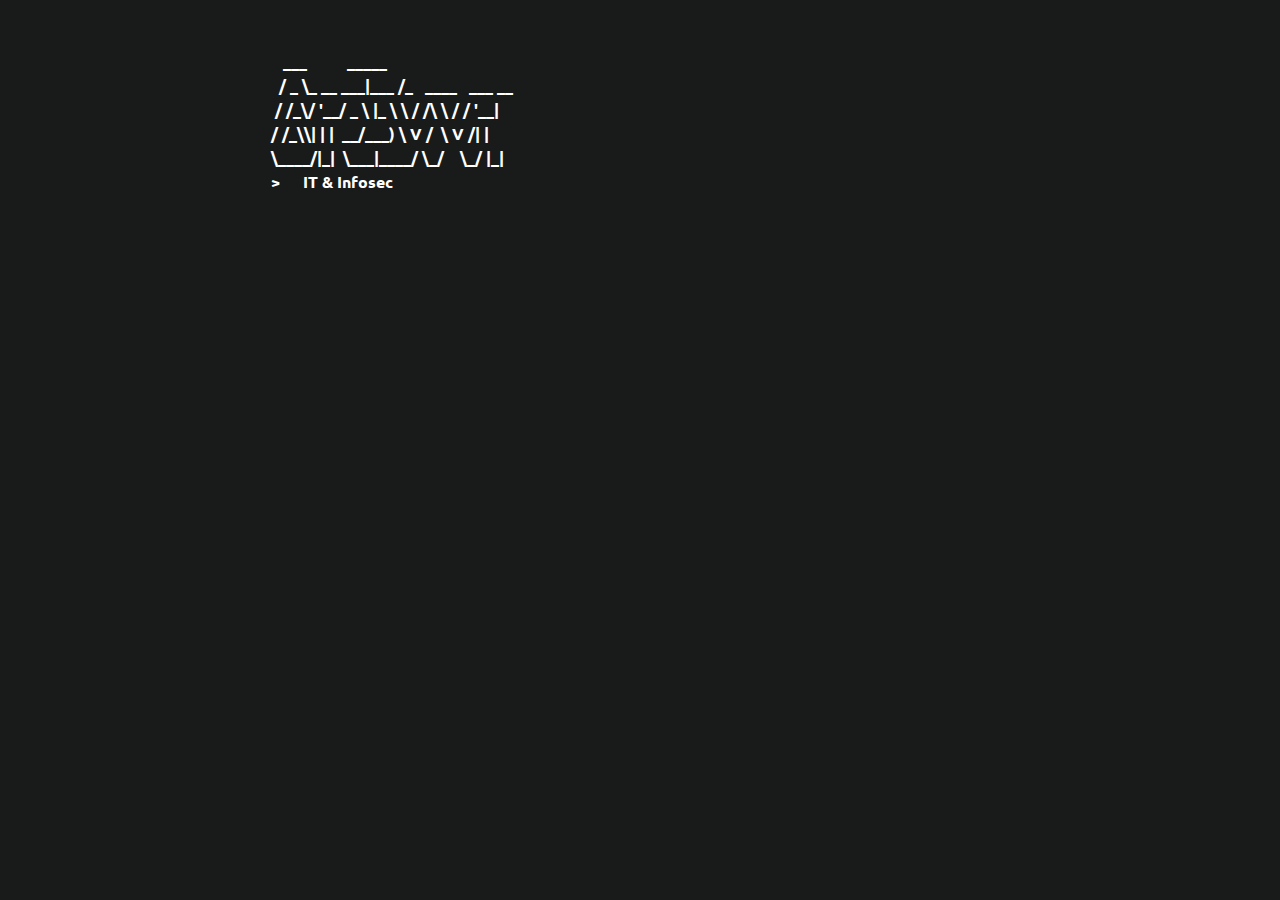
==== index.html @ 74f1b4e8 "Update index.html" ====
<!DOCTYPE html>
<html lang="en">
<head>
  <meta charset="UTF-8">
  <meta name="viewport" content="width=device-width, initial-scale=1.0">
  <meta http-equiv="X-UA-Compatible" content="ie=edge">
  <link rel="icon" type="image/png" href="/favicon.png">
  <link rel="stylesheet" type="text/css" href="/css/style.css">
  <link rel="preconnect" href="https://fonts.gstatic.com">
  <link rel="stylesheet" type="text/css" href="http://fonts.googleapis.com/css?family=Ubuntu:regular,bold&subset=Latin" rel="stylesheet" > 
  <link rel="preconnect" href="https://fonts.gstatic.com">
<title>Gre3vvr</title>
</head>

<pre style="font-family:'Ubuntu';color:#ffffff;text-align:left;font-weight:1000">
   ___          _____                  
  / _ \_ __ ___|___ /_   ____   ___ __ 
 / /_\/ '__/ _ \ |_ \ \ / /\ \ / / '__|
/ /_\\| | |  __/___) \ V /  \ V /| |   
\____/|_|  \___|____/ \_/    \_/ |_|  
>	IT & Infosec</pre>
---- css/style.css ----
html {
  font-size: 100%;
  overflow-y: scroll;
  -webkit-text-size-adjust: 100%;
  -ms-text-size-adjust: 100%;
}

body {
  font-family: 'Ubuntu', sans-serif;
  color: #ffffff;
  background-color: #191a1a;
  font-size: 12px;
  line-height: 1.5em;
  padding: 1em;
  margin-left: auto;
  margin-right: auto;
  max-width: 60%;
  align: center;
}

a {
  color:#98971a;
}

/* a:visited { */
/*   color: #b8bb26; */
/* } */

a:hover {
  color:#8ec07c;
  cursor:pointer;
}

a:active {
  color: #faa700;
}

a:focus {
  outline: thin dotted;
}

a:hover,
a:active {
  outline: 0;
}

::-moz-selection {
  background: #ffa86a;
  color: #000;
}

::selection {
  background: #ffa86a;
  color: #000;
}

a::-moz-selection {
  background: #ffa86a;
  color: #0645ad;
}

a::selection {
  background: #ffa86a;
  color: #0645ad;
}

p {
  font-size: 0.9em;
  margin: 1em 0;
  text-align: left;
}

p > img {
    display: block;
    margin-left: auto;
    margin-right: auto;
}

.figure {
  text-align: center;
  margin: 0 auto;
}

img {
  max-width: 100%;
	border:5px solid #fff;
    align: center;
}


h1,
h2,
h3,
h4,
h5,
h6 {
  font-family: 'Courier Prime', monospace, sans-serif;
  color: #ff6666;
  line-height: 1em;
}

h1 > a {
    all: unset;
    color: inherit;
}

h1::before {
    content: "# "
}
h2::before {
    content: "## "
}

h4,
h5,
h6 {
  font-weight: bold;
}

h1 {
    font-size: 1.5em;
	padding-top: 1em;
	padding-bottom: 0.5em;
	border-bottom: 1px solid #282828;
}

h2 {
  font-size: 1.3em;
	padding-top: 0.5em;
	padding-bottom: 0.3em;
	border-bottom: 1px solid #282828;
}

h3 {
  font-size: 1em;
}

h4 {
  font-size: 1em;
}

h5 {
  font-size: 0.9em;
}

h6 {
  font-size: 0.9em;
}

blockquote {
    color: #ffa64d;
    border-left: 3px solid #ffa64d;
    padding-left: 20px;
}

hr {
  display: block;
  border: 0;
  border-top: 1px solid #aaa;
  border-bottom: 1px solid #eee;
  margin: 1em 0;
  padding: 0;
}

code,
kbd,
samp {
    font-family: Cousine, monospace;
    font-size: 0.95em;
    white-space : pre !important;
    background:#252727;
    color:#ffa64d;
    margin:0 2px;
    border-radius: 5px;
    padding: 3px;

}

.sourceCode {
    font-size: 0.95em;
    font-family: Fira Mono;
    /* background: #1c1b19; */
    background: #202222;
    color: #e5d09a;
}

.sourceCode pre {
    padding: 20px 20px 20px 20px;
}

pre {
    word-wrap: break-word;
    background-color: transparent;
    padding: 10px 15px;
    border-radius: 0px;
    overflow: auto;
}

b,
strong {
  font-weight: bold;
}

dfn {
  font-style: italic;
}

ins {
  background: #ff9;
  color: #000;
  text-decoration: none;
}

mark {
  background: #ff0;
  color: #000;
  font-style: italic;
  font-weight: bold;
}

sub,
sup {
  font-size: 75%;
  line-height: 0;
  position: relative;
  vertical-align: baseline;
}

sup {
  top: -0.5em;
}

sub {
  bottom: -0.25em;
}

ul,
ol {
  margin-left: 1em 0;
  padding: 0 0 0 2em;
}


li p:last-child {
  margin: 0;
}

dd {
  margin: 0 0 0 2em;
}

img {
	border:1px solid #333;
  -ms-interpolation-mode: bicubic;
  vertical-align: middle;
  align: center;
}

table {
  border-collapse: collapse;
  border-spacing: 0;
}

td {
  vertical-align: top;
}

@media only screen and (max-width: 1020px) {
  body {
    font-size: 14px;
    margin-left: 0%;
    max-width: 100%;
  }
  .logo {
      max-height: 100px
  }
}

@media only screen and (max-width: 5000px) {
  body {
    font-size: 16px;
  }
  .logo {
      max-height: 100px;
  }
  article {
      margin: 0px 0;
  }
}

@media print {
  * {
    background: transparent !important;
    color: black !important;
    filter: none !important;
    -ms-filter: none !important;
  }

  body {
    font-size: 12pt;
    max-width: 100%;
  }

  a,
  a:visited {
    text-decoration: underline;
  }

  hr {
    height: 1px;
    border: 0;
    border-bottom: 1px solid black;
  }

  a[href]:after {
    content: " (" attr(href) ")";
  }

  abbr[title]:after {
    content: " (" attr(title) ")";
  }

  .ir a:after,
  a[href^="javascript:"]:after,
  a[href^="#"]:after {
    content: "";
  }

  pre,
  blockquote {
    border: 1px solid #999;
    padding-right: 1em;
    page-break-inside: avoid;
  }

  tr,
  img {
    page-break-inside: avoid;
  }

  img {
    max-width: 100% !important;
  }

  @page :left {
    margin: 15mm 20mm 15mm 10mm;
  }

  @page :right {
    margin: 15mm 10mm 15mm 20mm;
  }

  p,
  h2,
  h3 {
    orphans: 3;
    widows: 3;
  }

  h2,
  h3 {
    page-break-after: avoid;
  }
}

nav {
    position: sticky;
    top: 0;
    background-color: #191a1a;
    text-align: center;
    color: #e5d09a;
    border-bottom: 1px solid #444;
    padding-bottom: 1em;
    font-size: 0.8em;
}

nav > a {
    all: unset;
    color: #e5d09a;
    text-decoration: underline;
}

nav>a::before {
    content: "/"
}

.blogtitle {
    max-width: 70%;
	text-align: center;
	margin-left: auto;
	margin-right: auto;
    font-size: 1.5em;
    padding-top: 0em;
    padding-bottom: 0.3em;
	border-bottom: 2px solid;
}

.blogtitle::before{
    content: none;
}

.blogtitle:after {
  content: '';
  width: 0.4em;
  height: 0.7em;
  background: #ff6666;
  opacity: 0;
  display: inline-block;
  animation: blink 1s infinite step-end;
}

@keyframes blink {
  from,to {
    opacity: 0;
  }
  50% {
    opacity: 1;
  }
}

.logo {
    max-height: 100px;
    border: None;
    box-shadow: None;
    /* border-radius:50px; */
    -webkit-transition: -webkit-transform .5s ease-in-out;
    transition:         transform .5s ease-in-out;
}

.logo:hover {
    -webkit-transform: rotate(360deg);
    transform: rotate(360deg);
}
article img {
    margin: 1em 0;
    text-align: center;
}
p.date {
    font-size: 13px;
    color: #666;
}
ul.articles {
    list-style: none;
    padding: 0;
}
#Articles {
    margin-top: 2em;
}
footer {
    font-size: 13px;
    text-align: center;
	padding-top: 1.5em;
}

mark{
    background: orange;
    color: black;
}

vbar {
  overflow: hidden;
  background-color: #333;
}

hr {
    border: 1px solid #333;
}
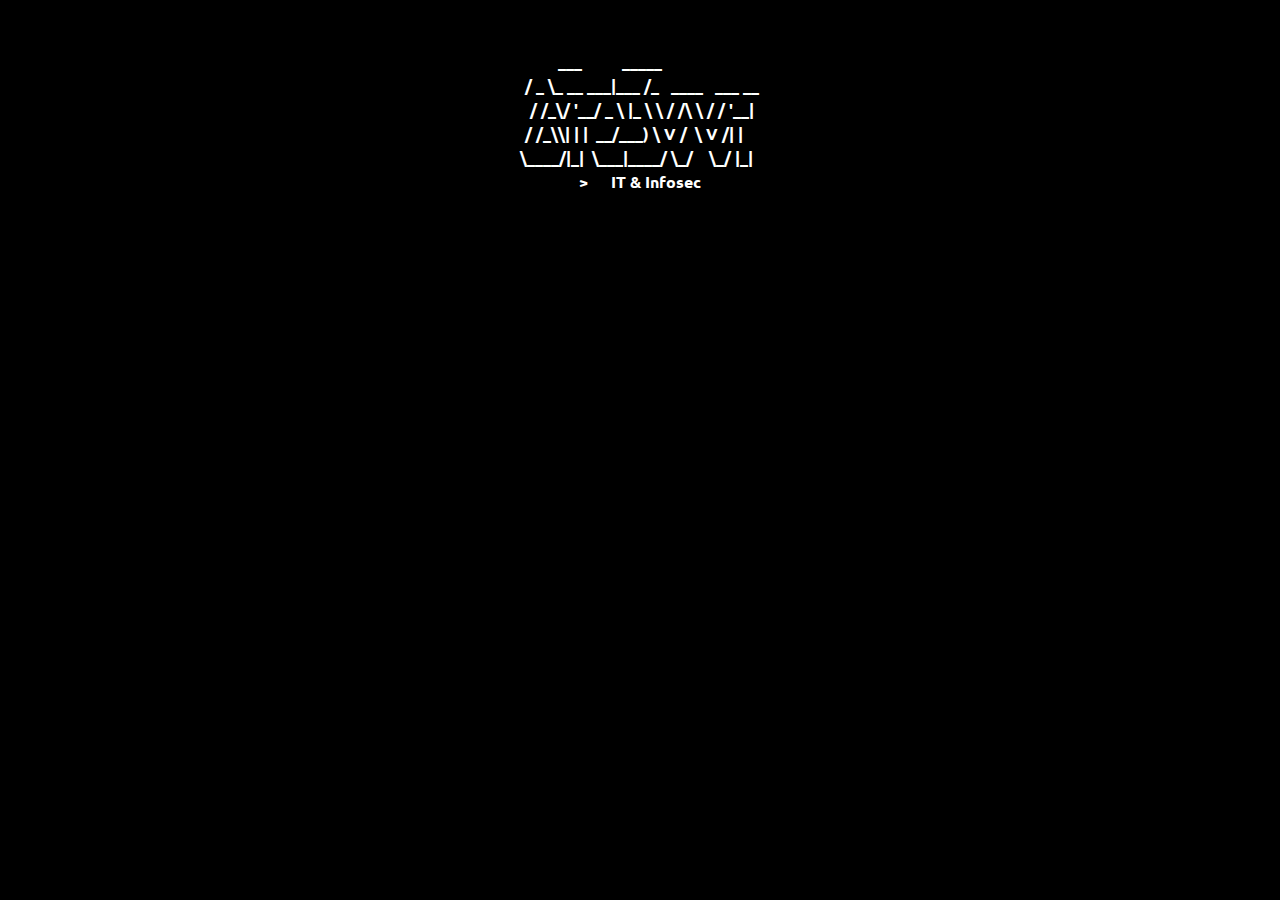
==== commit 1192fbd5: "Update index.html" ====
--- a/index.html
+++ b/index.html
@@ -12,7 +12,7 @@
 <title>Gre3vvr</title>
 </head>
 
-<pre style="font-family:'Ubuntu';color:#ffffff;text-align:left;font-weight:1000">
+<pre style="font-family:'Ubuntu';color:#ffffff;text-align:center;font-weight:1000">
    ___          _____                  
   / _ \_ __ ___|___ /_   ____   ___ __ 
  / /_\/ '__/ _ \ |_ \ \ / /\ \ / / '__|
--- a/css/style.css
+++ b/css/style.css
@@ -8,7 +8,7 @@
 body {
   font-family: 'Ubuntu', sans-serif;
   color: #ffffff;
-  background-color: #191a1a;
+  background-color: #000000;
   font-size: 12px;
   line-height: 1.5em;
   padding: 1em;
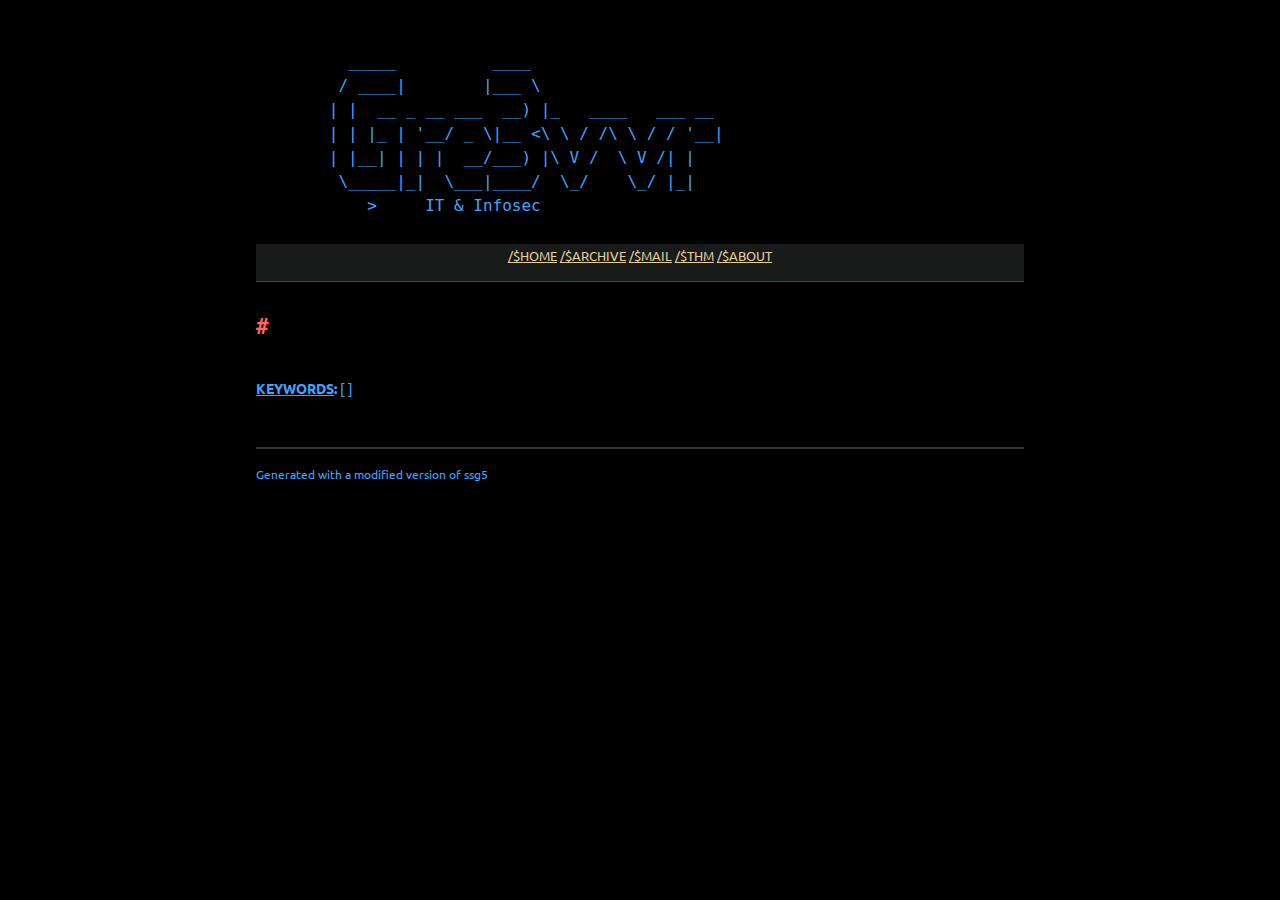
==== commit 39f55f9a: "Add files via upload" ====
--- a/index.html
+++ b/index.html
@@ -12,10 +12,35 @@
 <title>Gre3vvr</title>
 </head>
 
-<pre style="font-family:'Ubuntu';color:#ffffff;text-align:center;font-weight:1000">
-   ___          _____                  
-  / _ \_ __ ___|___ /_   ____   ___ __ 
- / /_\/ '__/ _ \ |_ \ \ / /\ \ / / '__|
-/ /_\\| | |  __/___) \ V /  \ V /| |   
-\____/|_|  \___|____/ \_/    \_/ |_|  
->	IT & Infosec</pre>
+<pre>        _____          ____                    
+       / ____|        |___ \                   
+      | |  __ _ __ ___  __) |_   ____   ___ __ 
+      | | |_ | '__/ _ \|__ <\ \ / /\ \ / / '__|
+      | |__| | | |  __/___) |\ V /  \ V /| |   
+       \_____|_|  \___|____/  \_/    \_/ |_|  
+          >	IT & Infosec</pre>
+<nav>
+   <a href="/index.html">$HOME</a>
+   <a href="/archive.html">$ARCHIVE</a>
+   <a href="mailto:<your mail here>">$MAIL</a>
+   <a href="https://github.com/Gre3vvr>$GIT</a>
+   <a href="twitter link here">$THM</a>
+   <a href="/about.html">$ABOUT</a>
+</nav>
+
+<article>
+<h1 style="display: none;"> HOME </h1>
+ <h1 id="" style="font-size:1.3em;border-bottom: none; padding-bottom: 0em;">
+  <a href="/./index.html"></a>
+</h1>
+<p style="text-align:justified;"><br/>
+<strong><u>KEYWORDS</u>: </strong>[ ]</p>
+
+</article>
+
+<footer>
+  <hr>
+  <p> Generated with a modified version of ssg5 </p>
+  </hr>
+</footer>
+</body>
--- a/css/style.css
+++ b/css/style.css
@@ -7,7 +7,7 @@
 
 body {
   font-family: 'Ubuntu', sans-serif;
-  color: #ffffff;
+  color: #40A4FF;
   background-color: #000000;
   font-size: 12px;
   line-height: 1.5em;
